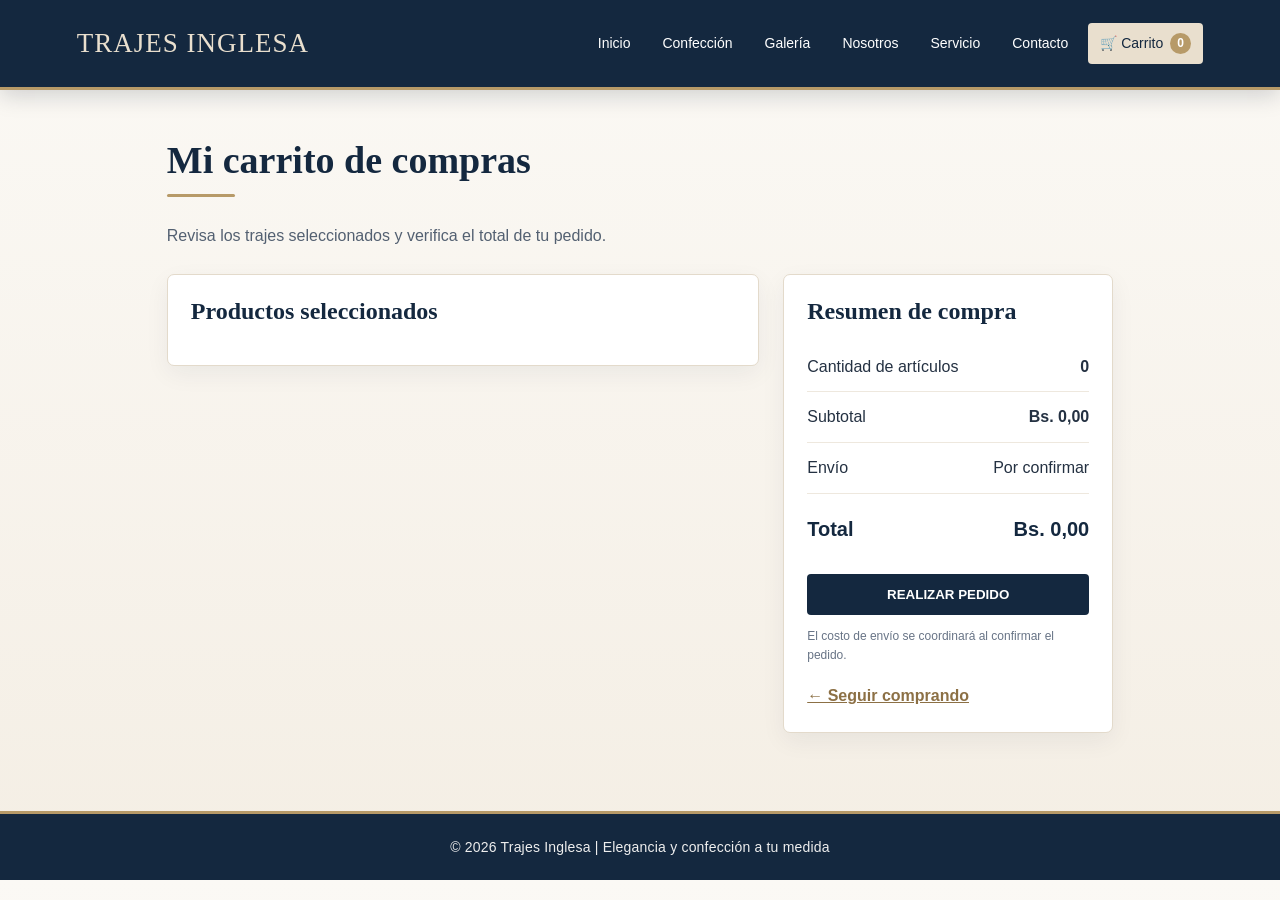
==== carrito.html @ 0ed02a1e "Add files via upload" ====
<!DOCTYPE html>
<html lang="es">
<head>
    <meta charset="UTF-8">
    <meta name="viewport" content="width=device-width, initial-scale=1.0">
    <title>Carrito de compras | Trajes Inglesa</title>
    <link rel="stylesheet" href="estilos.css">
    <script src="script.js" defer></script>
    <script src="carrito.js" defer></script>
</head>
<body>
<header>
    <a class="logo" href="index.html">TRAJES INGLESA</a>
    <nav aria-label="Navegación principal">
        <a href="index.html">Inicio</a>
        <a href="confeccion.html">Confección</a>
        <a href="galeria.html">Galería</a>
        <a href="nosotros.html">Nosotros</a>
        <a href="servicio.html">Servicio</a>
        <a href="contacto.html">Contacto</a>
        <a href="carrito.html" class="active cart-nav">🛒 Carrito <span class="cart-count" id="contador-carrito">0</span></a>
    </nav>
</header>

<main class="cart-main">
    <h1 class="page-title">Mi carrito de compras</h1>
    <p class="cart-intro">Revisa los trajes seleccionados y verifica el total de tu pedido.</p>

    <div class="cart-layout">
        <section class="cart-box">
            <h2>Productos seleccionados</h2>
            <div id="cart-items"></div>
        </section>

        <aside class="cart-summary">
            <h2>Resumen de compra</h2>
            <div class="summary-line"><span>Cantidad de artículos</span><strong id="cart-quantity">0</strong></div>
            <div class="summary-line"><span>Subtotal</span><strong id="cart-subtotal">Bs. 0,00</strong></div>
            <div class="summary-line"><span>Envío</span><span>Por confirmar</span></div>
            <div class="summary-total"><span>Total</span><strong id="cart-total">Bs. 0,00</strong></div>
            <button class="checkout-btn" id="show-checkout" type="button">REALIZAR PEDIDO</button>
            <p style="font-size:12px;color:#687486;margin-top:12px">El costo de envío se coordinará al confirmar el pedido.</p>

            <form class="checkout-form" id="checkout-form" hidden>
                <h3>Datos del comprador</h3>
                <label>Nombre completo
                    <input type="text" id="buyer-name" required placeholder="Tu nombre">
                </label>
                <label>Teléfono de contacto
                    <input type="tel" id="buyer-phone" required placeholder="Tu número de teléfono">
                </label>
                <label>Observaciones (opcional)
                    <textarea id="buyer-notes" placeholder="Talla, color u otra indicación"></textarea>
                </label>
                <button type="submit">CONFIRMAR PEDIDO</button>
            </form>
            <a href="galeria.html" style="display:inline-block;margin-top:18px;color:#8c7045;font-weight:bold">← Seguir comprando</a>
        </aside>
    </div>
</main>

<footer>
    © 2026 Trajes Inglesa | Elegancia y confección a tu medida
</footer>
</body>
</html>
---- estilos.css ----
* {
    box-sizing: border-box;
    margin: 0;
    padding: 0;
}

:root {
    --navy: #14283f;
    --beige: #e9dfce;
    --cream: #f8f5ef;
    --gold: #b79a68;
    --ink: #243142;
}


html {
    scroll-behavior: smooth;
}

body {
    font-family: Arial, Helvetica, sans-serif;
    background: linear-gradient(180deg, #fbf9f5 0%, #f4eee4 100%);
    color: var(--ink);
    line-height: 1.6;
}


header {
    background: var(--navy);
    color: white;
    padding: 22px 6%;
    display: flex;
    align-items: center;
    justify-content: space-between;
    gap: 20px;
    flex-wrap: wrap;

    position: sticky;
    top: 0;
    z-index: 20;

    box-shadow: 0 5px 22px rgba(10, 24, 39, .18);
    border-bottom: 3px solid var(--gold);
}


.logo {
    font-family: Georgia, serif;
    font-size: 27px;
    letter-spacing: 1px;
    color: var(--beige);
    text-decoration: none;
    transition: letter-spacing .25s ease;
}

.logo:hover {
    letter-spacing: 2.5px;
}


nav {
    display: flex;
    gap: 8px;
    flex-wrap: wrap;
}

nav a {
    color: white;
    text-decoration: none;
    padding: 9px 12px;
    border-radius: 4px;
    font-size: 14px;

    transition: background .25s ease,
        color .25s ease,
        transform .25s ease;
}

nav a:hover,
nav a.active {
    background: var(--beige);
    color: var(--navy);
}

nav a:hover {
    transform: translateY(-2px);
}


.hero {
    min-height: 470px;
    padding: 75px 8%;
    display: flex;
    align-items: center;

    position: relative;
    overflow: hidden;

    background:
        linear-gradient(90deg,
            rgba(20, 40, 63, .94),
            rgba(20, 40, 63, .55)),
        url('https://images.unsplash.com/photo-1593032465175-481ac7f401a0?auto=format&fit=crop&w=1600&q=80') center 42% / cover;

    color: white;
}

.hero::after {
    content: "";
    position: absolute;
    width: 330px;
    height: 330px;
    border: 1px solid rgba(233, 223, 206, .38);
    border-radius: 50%;
    right: 7%;
    top: 12%;

    box-shadow:
        0 0 0 24px rgba(233, 223, 206, .06),
        0 0 0 48px rgba(233, 223, 206, .04);

    pointer-events: none;
}

.hero div {
    max-width: 650px;
    position: relative;
    z-index: 1;
    animation: riseIn .9s ease both;
}

.hero h1 {
    font: bold clamp(36px, 5vw, 58px)/1.1 Georgia, serif;
    margin-bottom: 18px;
    letter-spacing: -1px;
    text-shadow: 0 4px 18px rgba(0, 0, 0, .2);
}

.hero p {
    font-size: 18px;
    max-width: 550px;
    margin-bottom: 24px;
    color: #f3eee5;
}


.btn {
    display: inline-block;
    background: linear-gradient(135deg, #f0e7d8, #d8c6a8);
    color: var(--navy);
    padding: 12px 22px;
    text-decoration: none;
    border-radius: 4px;
    font-weight: bold;

    box-shadow: 0 7px 18px rgba(0, 0, 0, .15);
    transition: transform .25s ease,
        box-shadow .25s ease;
}

.btn:hover {
    transform: translateY(-3px);
    box-shadow: 0 11px 24px rgba(0, 0, 0, .22);
}


main {
    max-width: 1100px;
    margin: auto;
    padding: 55px 6%;
    animation: fadeIn .65s ease both;
}

h1.page-title {
    font: bold 38px Georgia, serif;
    color: var(--navy);
    margin-bottom: 12px;
    position: relative;
    padding-bottom: 14px;
}

h1.page-title::after {
    content: "";
    display: block;
    width: 68px;
    height: 3px;
    background: var(--gold);
    margin-top: 12px;
    border-radius: 4px;
}

.intro {
    max-width: 760px;
    margin-bottom: 30px;
    font-size: 17px;
    color: #536071;
}


.cards {
    display: grid;
    grid-template-columns: repeat(auto-fit, minmax(220px, 1fr));
    gap: 25px;
    margin-top: 28px;
}

.card {
    background: white;
    border: 1px solid #e3dacb;
    border-radius: 7px;
    overflow: hidden;
    position: relative;

    box-shadow: 0 8px 25px rgba(20, 40, 63, .07);
    transition: transform .3s ease,
        box-shadow .3s ease;
}

.card:hover {
    transform: translateY(-8px);
    box-shadow: 0 17px 34px rgba(20, 40, 63, .16);
}

.card img {
    width: 100%;
    height: 220px;
    object-fit: cover;
    display: block;
    transition: transform .55s ease;
    filter: saturate(.9);
}

.card:hover img {
    transform: scale(1.045);
    filter: saturate(1.08);
}

.card .pad {
    padding: 18px;
    position: relative;
    background: linear-gradient(180deg, #fff, #fcfaf6);
}

.card h2 {
    font: bold 22px Georgia, serif;
    color: var(--navy);
    margin-bottom: 8px;
    letter-spacing: .1px;
}

.card a {
    display: inline-block;
    margin-top: 10px;
    color: #8c7045;
    font-weight: bold;
    text-decoration: none;
    border-bottom: 1px solid #c4aa7c;
}

.card a:hover {
    color: var(--navy);
}


.panel {
    background: var(--beige);
    padding: 28px;
    border-radius: 7px;
    margin-top: 28px;

    border: 1px solid #d7c8ad;
    box-shadow: 0 8px 24px rgba(20, 40, 63, .06);
}


ul {
    padding-left: 22px;
    margin: 12px 0;
}


form {
    display: grid;
    gap: 13px;
    max-width: 650px;
}

input,
textarea,
select {
    padding: 12px;
    border: 1px solid #c9bfaf;
    border-radius: 4px;
    font: inherit;
    width: 100%;
    background: white;
}

textarea {
    min-height: 130px;
    resize: vertical;
}

input:focus,
textarea:focus,
select:focus {
    outline: 2px solid #b79a68;
    outline-offset: 1px;
}


button {
    background: var(--navy);
    color: white;
    border: 0;
    padding: 13px 22px;
    border-radius: 4px;
    font-weight: bold;
    cursor: pointer;
    transition: transform .2s ease,
        background .2s ease;
}

button:hover {
    background: #294765;
    transform: translateY(-2px);
}


footer {
    background: var(--navy);
    color: #eee;
    padding: 22px 6%;
    text-align: center;
    margin-top: 30px;
    font-size: 14px;
    border-top: 3px solid var(--gold);
    letter-spacing: .2px;
}


@keyframes riseIn {
    from {
        opacity: 0;
        transform: translateY(22px);
    }

    to {
        opacity: 1;
        transform: translateY(0);
    }
}

@keyframes fadeIn {
    from {
        opacity: 0;
    }

    to {
        opacity: 1;
    }
}

.reveal {
    opacity: 0;
    transform: translateY(18px);
    transition: opacity .6s ease,
        transform .6s ease;
}

.reveal.is-visible {
    opacity: 1;
    transform: translateY(0);
}

.back-to-top {
    position: fixed;
    right: 22px;
    bottom: 22px;
    width: 46px;
    height: 46px;
    border-radius: 50%;
    padding: 0;
    font-size: 24px;
    line-height: 1;
    background: var(--gold);
    color: var(--navy);

    box-shadow: 0 5px 18px rgba(0, 0, 0, .2);
    opacity: 0;
    visibility: hidden;
    transform: translateY(10px);
    transition: all .25s ease;
    z-index: 30;
}

.back-to-top.visible {
    opacity: 1;
    visibility: visible;
    transform: translateY(0);
}

.back-to-top:hover {
    background: var(--beige);
    transform: translateY(-3px);
}

@media (max-width: 650px) {

    header {
        justify-content: center;
        text-align: center;
    }

    nav {
        justify-content: center;
    }

    nav a {
        padding: 8px 9px;
    }

    .hero {
        padding: 55px 7%;
        min-height: 390px;
    }

    .hero::after {
        width: 180px;
        height: 180px;
        right: -50px;
        top: 8%;
    }
}

@media (prefers-reduced-motion: reduce) {

    *,
    *::before,
    *::after {
        scroll-behavior: auto !important;
        animation: none !important;
        transition: none !important;
    }

    .reveal {
        opacity: 1;
        transform: none;
        transition: none;
    }
}

.cart-nav {
    display: inline-flex;
    align-items: center;
    gap: 7px;
}

.cart-count {
    display: inline-flex;
    align-items: center;
    justify-content: center;
    min-width: 21px;
    height: 21px;
    padding: 0 5px;
    border-radius: 20px;
    background: var(--gold);
    color: white;
    font-size: 12px;
    font-weight: bold;
}

.product-price {
    color: #8c7045;
    font-weight: bold;
    margin: 12px 0;
}

.add-cart-btn {
    display: inline-block;
    margin-top: 4px;
    background: var(--navy);
    color: white;
    border: 0;
    padding: 11px 16px;
    border-radius: 4px;
    font-weight: bold;
    cursor: pointer;
}

.add-cart-btn:hover {
    background: #294765;
}

.cart-main {
    max-width: 1100px;
    margin: auto;
    padding: 48px 6%;
}

.cart-intro {
    color: #536071;
    margin: 0 0 25px;
}

.cart-layout {
    display: grid;
    grid-template-columns: minmax(0, 1fr) 330px;
    gap: 24px;
    align-items: start;
}

.cart-box,
.cart-summary {
    background: white;
    border: 1px solid #e3dacb;
    border-radius: 7px;
    padding: 23px;
    box-shadow: 0 8px 25px rgba(20, 40, 63, .06);
}

.cart-box h2,
.cart-summary h2 {
    font: bold 24px Georgia, serif;
    color: var(--navy);
    margin-bottom: 17px;
}

.cart-row {
    display: grid;
    grid-template-columns: 95px minmax(0, 1fr) auto;
    align-items: center;
    gap: 17px;
    padding: 17px 0;
    border-bottom: 1px solid #eee8de;
}

.cart-row img {
    width: 95px;
    height: 110px;
    object-fit: cover;
    border-radius: 4px;
}

.cart-row h3 {
    font: bold 19px Georgia, serif;
    color: var(--navy);
}

.cart-unit {
    color: #8c7045;
    font-weight: bold;
    font-size: 14px;
    margin-top: 5px;
}

.cart-quantity {
    display: flex;
    align-items: center;
    gap: 10px;
    margin-top: 10px;
}

.cart-quantity button {
    padding: 4px 10px;
    min-width: 30px;
}

.cart-remove {
    display: inline-block;
    margin-top: 8px;
    padding: 0;
    background: transparent;
    color: #a33;
    font-size: 12px;
}

.cart-remove:hover {
    background: transparent;
    color: #700;
    transform: none;
    text-decoration: underline;
}

.cart-line-total {
    font-weight: bold;
    white-space: nowrap;
}

.summary-line {
    display: flex;
    justify-content: space-between;
    gap: 12px;
    padding: 12px 0;
    border-bottom: 1px solid #eee8de;
}

.summary-total {
    display: flex;
    justify-content: space-between;
    font-size: 20px;
    font-weight: bold;
    color: var(--navy);
    padding: 19px 0;
}

.checkout-btn {
    width: 100%;
    margin-top: 10px;
}

.cart-empty {
    text-align: center;
    padding: 45px 15px;
}

.cart-empty p {
    color: #687486;
    margin: 8px 0 18px;
}

.checkout-form {
    margin-top: 22px;
    padding-top: 20px;
    border-top: 1px solid #e3dacb;
}

.checkout-form h3 {
    color: var(--navy);
    font: bold 20px Georgia, serif;
    margin-bottom: 12px;
}

.checkout-form[hidden] {
    display: none;
}

.checkout-form button {
    width: 100%;
}

@media(max-width:760px) {
    .cart-layout {
        grid-template-columns: 1fr;
    }
}

@media(max-width:520px) {
    .cart-row {
        grid-template-columns: 75px minmax(0, 1fr);
        gap: 12px;
    }

    .cart-row img {
        width: 75px;
        height: 90px;
    }

    .cart-line-total {
        grid-column: 2;
    }

    .cart-box,
    .cart-summary {
        padding: 16px;
    }
}
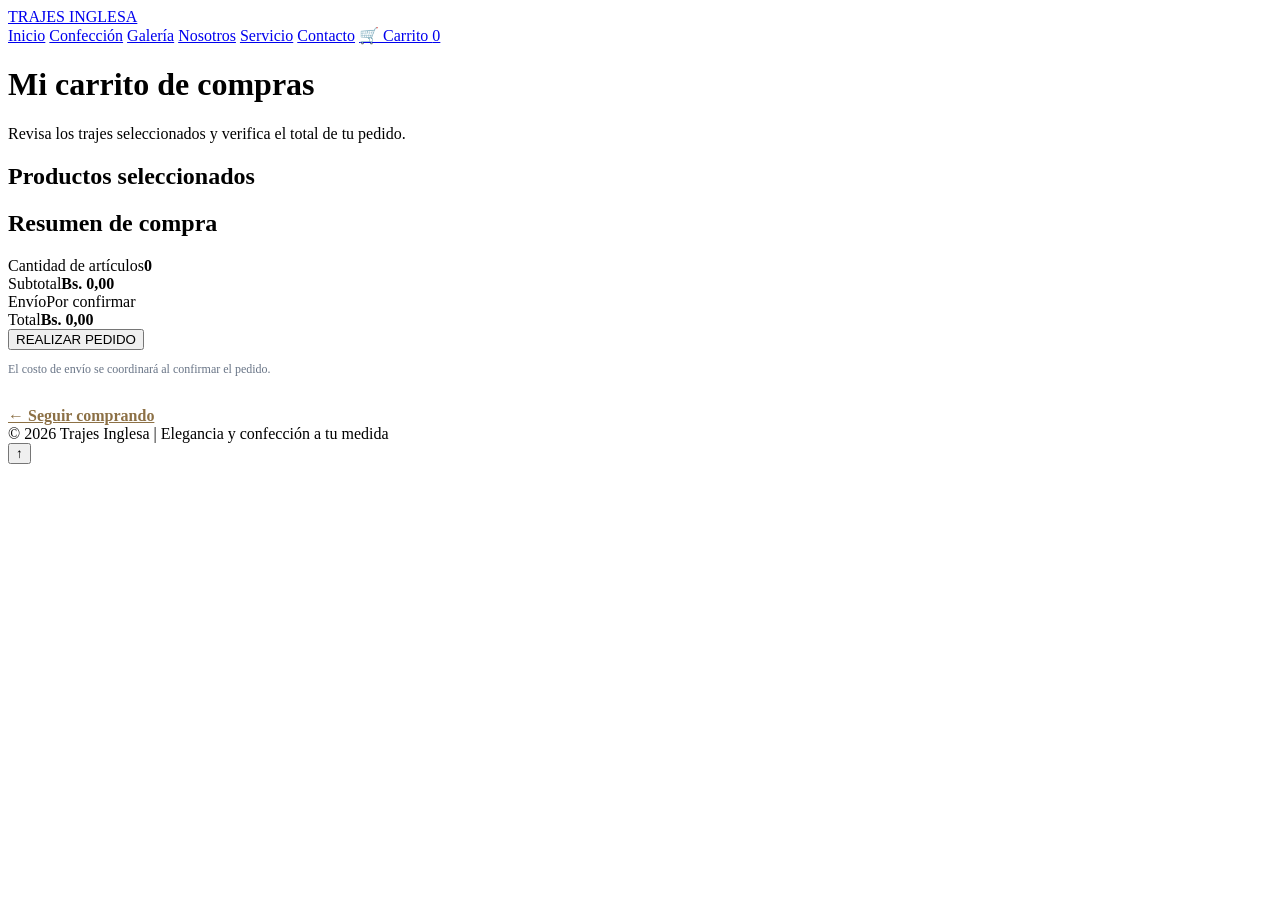
==== commit 3ac146a1: "Update carrito.html" ====
--- a/carrito.html
+++ b/carrito.html
@@ -4,7 +4,7 @@
     <meta charset="UTF-8">
     <meta name="viewport" content="width=device-width, initial-scale=1.0">
     <title>Carrito de compras | Trajes Inglesa</title>
-    <link rel="stylesheet" href="estilos.css">
+    <link rel="stylesheet" href="estilo.css">
     <script src="script.js" defer></script>
     <script src="carrito.js" defer></script>
 </head>
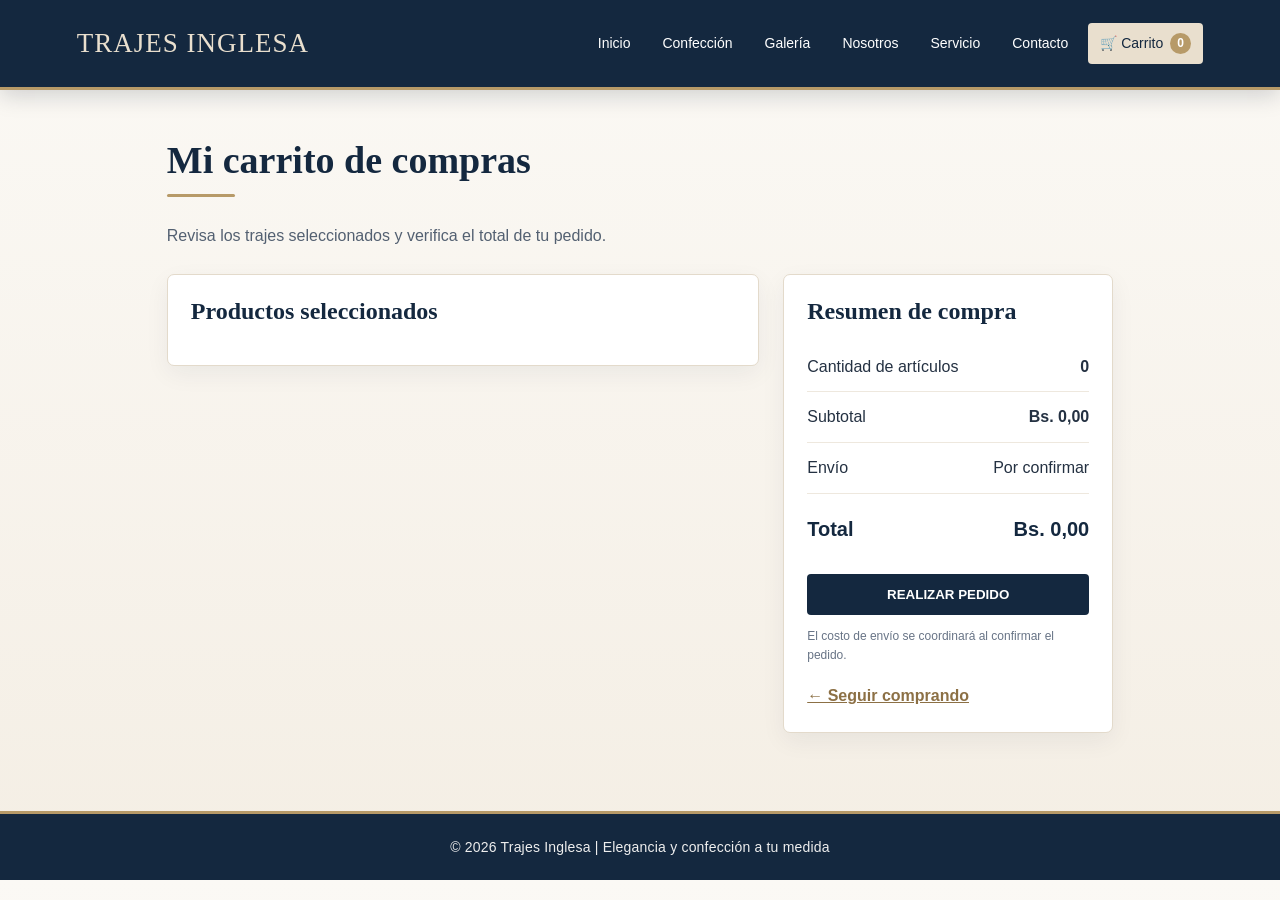
==== commit e5ce4e5c: "Update carrito.html" ====
--- a/carrito.html
+++ b/carrito.html
@@ -4,7 +4,7 @@
     <meta charset="UTF-8">
     <meta name="viewport" content="width=device-width, initial-scale=1.0">
     <title>Carrito de compras | Trajes Inglesa</title>
-    <link rel="stylesheet" href="estilo.css">
+    <link rel="stylesheet" href="style.css">
     <script src="script.js" defer></script>
     <script src="carrito.js" defer></script>
 </head>
--- a/style.css
+++ b/style.css
@@ -0,0 +1,667 @@
+* {
+    box-sizing: border-box;
+    margin: 0;
+    padding: 0;
+}
+
+:root {
+    --navy: #14283f;
+    --beige: #e9dfce;
+    --cream: #f8f5ef;
+    --gold: #b79a68;
+    --ink: #243142;
+}
+
+
+html {
+    scroll-behavior: smooth;
+}
+
+body {
+    font-family: Arial, Helvetica, sans-serif;
+    background: linear-gradient(180deg, #fbf9f5 0%, #f4eee4 100%);
+    color: var(--ink);
+    line-height: 1.6;
+}
+
+
+header {
+    background: var(--navy);
+    color: white;
+    padding: 22px 6%;
+    display: flex;
+    align-items: center;
+    justify-content: space-between;
+    gap: 20px;
+    flex-wrap: wrap;
+
+    position: sticky;
+    top: 0;
+    z-index: 20;
+
+    box-shadow: 0 5px 22px rgba(10, 24, 39, .18);
+    border-bottom: 3px solid var(--gold);
+}
+
+
+.logo {
+    font-family: Georgia, serif;
+    font-size: 27px;
+    letter-spacing: 1px;
+    color: var(--beige);
+    text-decoration: none;
+    transition: letter-spacing .25s ease;
+}
+
+.logo:hover {
+    letter-spacing: 2.5px;
+}
+
+
+nav {
+    display: flex;
+    gap: 8px;
+    flex-wrap: wrap;
+}
+
+nav a {
+    color: white;
+    text-decoration: none;
+    padding: 9px 12px;
+    border-radius: 4px;
+    font-size: 14px;
+
+    transition: background .25s ease,
+        color .25s ease,
+        transform .25s ease;
+}
+
+nav a:hover,
+nav a.active {
+    background: var(--beige);
+    color: var(--navy);
+}
+
+nav a:hover {
+    transform: translateY(-2px);
+}
+
+
+.hero {
+    min-height: 470px;
+    padding: 75px 8%;
+    display: flex;
+    align-items: center;
+
+    position: relative;
+    overflow: hidden;
+
+    background:
+        linear-gradient(90deg,
+            rgba(20, 40, 63, .94),
+            rgba(20, 40, 63, .55)),
+        url('https://images.unsplash.com/photo-1593032465175-481ac7f401a0?auto=format&fit=crop&w=1600&q=80') center 42% / cover;
+
+    color: white;
+}
+
+.hero::after {
+    content: "";
+    position: absolute;
+    width: 330px;
+    height: 330px;
+    border: 1px solid rgba(233, 223, 206, .38);
+    border-radius: 50%;
+    right: 7%;
+    top: 12%;
+
+    box-shadow:
+        0 0 0 24px rgba(233, 223, 206, .06),
+        0 0 0 48px rgba(233, 223, 206, .04);
+
+    pointer-events: none;
+}
+
+.hero div {
+    max-width: 650px;
+    position: relative;
+    z-index: 1;
+    animation: riseIn .9s ease both;
+}
+
+.hero h1 {
+    font: bold clamp(36px, 5vw, 58px)/1.1 Georgia, serif;
+    margin-bottom: 18px;
+    letter-spacing: -1px;
+    text-shadow: 0 4px 18px rgba(0, 0, 0, .2);
+}
+
+.hero p {
+    font-size: 18px;
+    max-width: 550px;
+    margin-bottom: 24px;
+    color: #f3eee5;
+}
+
+
+.btn {
+    display: inline-block;
+    background: linear-gradient(135deg, #f0e7d8, #d8c6a8);
+    color: var(--navy);
+    padding: 12px 22px;
+    text-decoration: none;
+    border-radius: 4px;
+    font-weight: bold;
+
+    box-shadow: 0 7px 18px rgba(0, 0, 0, .15);
+    transition: transform .25s ease,
+        box-shadow .25s ease;
+}
+
+.btn:hover {
+    transform: translateY(-3px);
+    box-shadow: 0 11px 24px rgba(0, 0, 0, .22);
+}
+
+
+main {
+    max-width: 1100px;
+    margin: auto;
+    padding: 55px 6%;
+    animation: fadeIn .65s ease both;
+}
+
+h1.page-title {
+    font: bold 38px Georgia, serif;
+    color: var(--navy);
+    margin-bottom: 12px;
+    position: relative;
+    padding-bottom: 14px;
+}
+
+h1.page-title::after {
+    content: "";
+    display: block;
+    width: 68px;
+    height: 3px;
+    background: var(--gold);
+    margin-top: 12px;
+    border-radius: 4px;
+}
+
+.intro {
+    max-width: 760px;
+    margin-bottom: 30px;
+    font-size: 17px;
+    color: #536071;
+}
+
+
+.cards {
+    display: grid;
+    grid-template-columns: repeat(auto-fit, minmax(220px, 1fr));
+    gap: 25px;
+    margin-top: 28px;
+}
+
+.card {
+    background: white;
+    border: 1px solid #e3dacb;
+    border-radius: 7px;
+    overflow: hidden;
+    position: relative;
+
+    box-shadow: 0 8px 25px rgba(20, 40, 63, .07);
+    transition: transform .3s ease,
+        box-shadow .3s ease;
+}
+
+.card:hover {
+    transform: translateY(-8px);
+    box-shadow: 0 17px 34px rgba(20, 40, 63, .16);
+}
+
+.card img {
+    width: 100%;
+    height: 220px;
+    object-fit: cover;
+    display: block;
+    transition: transform .55s ease;
+    filter: saturate(.9);
+}
+
+.card:hover img {
+    transform: scale(1.045);
+    filter: saturate(1.08);
+}
+
+.card .pad {
+    padding: 18px;
+    position: relative;
+    background: linear-gradient(180deg, #fff, #fcfaf6);
+}
+
+.card h2 {
+    font: bold 22px Georgia, serif;
+    color: var(--navy);
+    margin-bottom: 8px;
+    letter-spacing: .1px;
+}
+
+.card a {
+    display: inline-block;
+    margin-top: 10px;
+    color: #8c7045;
+    font-weight: bold;
+    text-decoration: none;
+    border-bottom: 1px solid #c4aa7c;
+}
+
+.card a:hover {
+    color: var(--navy);
+}
+
+
+.panel {
+    background: var(--beige);
+    padding: 28px;
+    border-radius: 7px;
+    margin-top: 28px;
+
+    border: 1px solid #d7c8ad;
+    box-shadow: 0 8px 24px rgba(20, 40, 63, .06);
+}
+
+
+ul {
+    padding-left: 22px;
+    margin: 12px 0;
+}
+
+
+form {
+    display: grid;
+    gap: 13px;
+    max-width: 650px;
+}
+
+input,
+textarea,
+select {
+    padding: 12px;
+    border: 1px solid #c9bfaf;
+    border-radius: 4px;
+    font: inherit;
+    width: 100%;
+    background: white;
+}
+
+textarea {
+    min-height: 130px;
+    resize: vertical;
+}
+
+input:focus,
+textarea:focus,
+select:focus {
+    outline: 2px solid #b79a68;
+    outline-offset: 1px;
+}
+
+
+button {
+    background: var(--navy);
+    color: white;
+    border: 0;
+    padding: 13px 22px;
+    border-radius: 4px;
+    font-weight: bold;
+    cursor: pointer;
+    transition: transform .2s ease,
+        background .2s ease;
+}
+
+button:hover {
+    background: #294765;
+    transform: translateY(-2px);
+}
+
+
+footer {
+    background: var(--navy);
+    color: #eee;
+    padding: 22px 6%;
+    text-align: center;
+    margin-top: 30px;
+    font-size: 14px;
+    border-top: 3px solid var(--gold);
+    letter-spacing: .2px;
+}
+
+
+@keyframes riseIn {
+    from {
+        opacity: 0;
+        transform: translateY(22px);
+    }
+
+    to {
+        opacity: 1;
+        transform: translateY(0);
+    }
+}
+
+@keyframes fadeIn {
+    from {
+        opacity: 0;
+    }
+
+    to {
+        opacity: 1;
+    }
+}
+
+.reveal {
+    opacity: 0;
+    transform: translateY(18px);
+    transition: opacity .6s ease,
+        transform .6s ease;
+}
+
+.reveal.is-visible {
+    opacity: 1;
+    transform: translateY(0);
+}
+
+.back-to-top {
+    position: fixed;
+    right: 22px;
+    bottom: 22px;
+    width: 46px;
+    height: 46px;
+    border-radius: 50%;
+    padding: 0;
+    font-size: 24px;
+    line-height: 1;
+    background: var(--gold);
+    color: var(--navy);
+
+    box-shadow: 0 5px 18px rgba(0, 0, 0, .2);
+    opacity: 0;
+    visibility: hidden;
+    transform: translateY(10px);
+    transition: all .25s ease;
+    z-index: 30;
+}
+
+.back-to-top.visible {
+    opacity: 1;
+    visibility: visible;
+    transform: translateY(0);
+}
+
+.back-to-top:hover {
+    background: var(--beige);
+    transform: translateY(-3px);
+}
+
+@media (max-width: 650px) {
+
+    header {
+        justify-content: center;
+        text-align: center;
+    }
+
+    nav {
+        justify-content: center;
+    }
+
+    nav a {
+        padding: 8px 9px;
+    }
+
+    .hero {
+        padding: 55px 7%;
+        min-height: 390px;
+    }
+
+    .hero::after {
+        width: 180px;
+        height: 180px;
+        right: -50px;
+        top: 8%;
+    }
+}
+
+@media (prefers-reduced-motion: reduce) {
+
+    *,
+    *::before,
+    *::after {
+        scroll-behavior: auto !important;
+        animation: none !important;
+        transition: none !important;
+    }
+
+    .reveal {
+        opacity: 1;
+        transform: none;
+        transition: none;
+    }
+}
+
+.cart-nav {
+    display: inline-flex;
+    align-items: center;
+    gap: 7px;
+}
+
+.cart-count {
+    display: inline-flex;
+    align-items: center;
+    justify-content: center;
+    min-width: 21px;
+    height: 21px;
+    padding: 0 5px;
+    border-radius: 20px;
+    background: var(--gold);
+    color: white;
+    font-size: 12px;
+    font-weight: bold;
+}
+
+.product-price {
+    color: #8c7045;
+    font-weight: bold;
+    margin: 12px 0;
+}
+
+.add-cart-btn {
+    display: inline-block;
+    margin-top: 4px;
+    background: var(--navy);
+    color: white;
+    border: 0;
+    padding: 11px 16px;
+    border-radius: 4px;
+    font-weight: bold;
+    cursor: pointer;
+}
+
+.add-cart-btn:hover {
+    background: #294765;
+}
+
+.cart-main {
+    max-width: 1100px;
+    margin: auto;
+    padding: 48px 6%;
+}
+
+.cart-intro {
+    color: #536071;
+    margin: 0 0 25px;
+}
+
+.cart-layout {
+    display: grid;
+    grid-template-columns: minmax(0, 1fr) 330px;
+    gap: 24px;
+    align-items: start;
+}
+
+.cart-box,
+.cart-summary {
+    background: white;
+    border: 1px solid #e3dacb;
+    border-radius: 7px;
+    padding: 23px;
+    box-shadow: 0 8px 25px rgba(20, 40, 63, .06);
+}
+
+.cart-box h2,
+.cart-summary h2 {
+    font: bold 24px Georgia, serif;
+    color: var(--navy);
+    margin-bottom: 17px;
+}
+
+.cart-row {
+    display: grid;
+    grid-template-columns: 95px minmax(0, 1fr) auto;
+    align-items: center;
+    gap: 17px;
+    padding: 17px 0;
+    border-bottom: 1px solid #eee8de;
+}
+
+.cart-row img {
+    width: 95px;
+    height: 110px;
+    object-fit: cover;
+    border-radius: 4px;
+}
+
+.cart-row h3 {
+    font: bold 19px Georgia, serif;
+    color: var(--navy);
+}
+
+.cart-unit {
+    color: #8c7045;
+    font-weight: bold;
+    font-size: 14px;
+    margin-top: 5px;
+}
+
+.cart-quantity {
+    display: flex;
+    align-items: center;
+    gap: 10px;
+    margin-top: 10px;
+}
+
+.cart-quantity button {
+    padding: 4px 10px;
+    min-width: 30px;
+}
+
+.cart-remove {
+    display: inline-block;
+    margin-top: 8px;
+    padding: 0;
+    background: transparent;
+    color: #a33;
+    font-size: 12px;
+}
+
+.cart-remove:hover {
+    background: transparent;
+    color: #700;
+    transform: none;
+    text-decoration: underline;
+}
+
+.cart-line-total {
+    font-weight: bold;
+    white-space: nowrap;
+}
+
+.summary-line {
+    display: flex;
+    justify-content: space-between;
+    gap: 12px;
+    padding: 12px 0;
+    border-bottom: 1px solid #eee8de;
+}
+
+.summary-total {
+    display: flex;
+    justify-content: space-between;
+    font-size: 20px;
+    font-weight: bold;
+    color: var(--navy);
+    padding: 19px 0;
+}
+
+.checkout-btn {
+    width: 100%;
+    margin-top: 10px;
+}
+
+.cart-empty {
+    text-align: center;
+    padding: 45px 15px;
+}
+
+.cart-empty p {
+    color: #687486;
+    margin: 8px 0 18px;
+}
+
+.checkout-form {
+    margin-top: 22px;
+    padding-top: 20px;
+    border-top: 1px solid #e3dacb;
+}
+
+.checkout-form h3 {
+    color: var(--navy);
+    font: bold 20px Georgia, serif;
+    margin-bottom: 12px;
+}
+
+.checkout-form[hidden] {
+    display: none;
+}
+
+.checkout-form button {
+    width: 100%;
+}
+
+@media(max-width:760px) {
+    .cart-layout {
+        grid-template-columns: 1fr;
+    }
+}
+
+@media(max-width:520px) {
+    .cart-row {
+        grid-template-columns: 75px minmax(0, 1fr);
+        gap: 12px;
+    }
+
+    .cart-row img {
+        width: 75px;
+        height: 90px;
+    }
+
+    .cart-line-total {
+        grid-column: 2;
+    }
+
+    .cart-box,
+    .cart-summary {
+        padding: 16px;
+    }
+}
